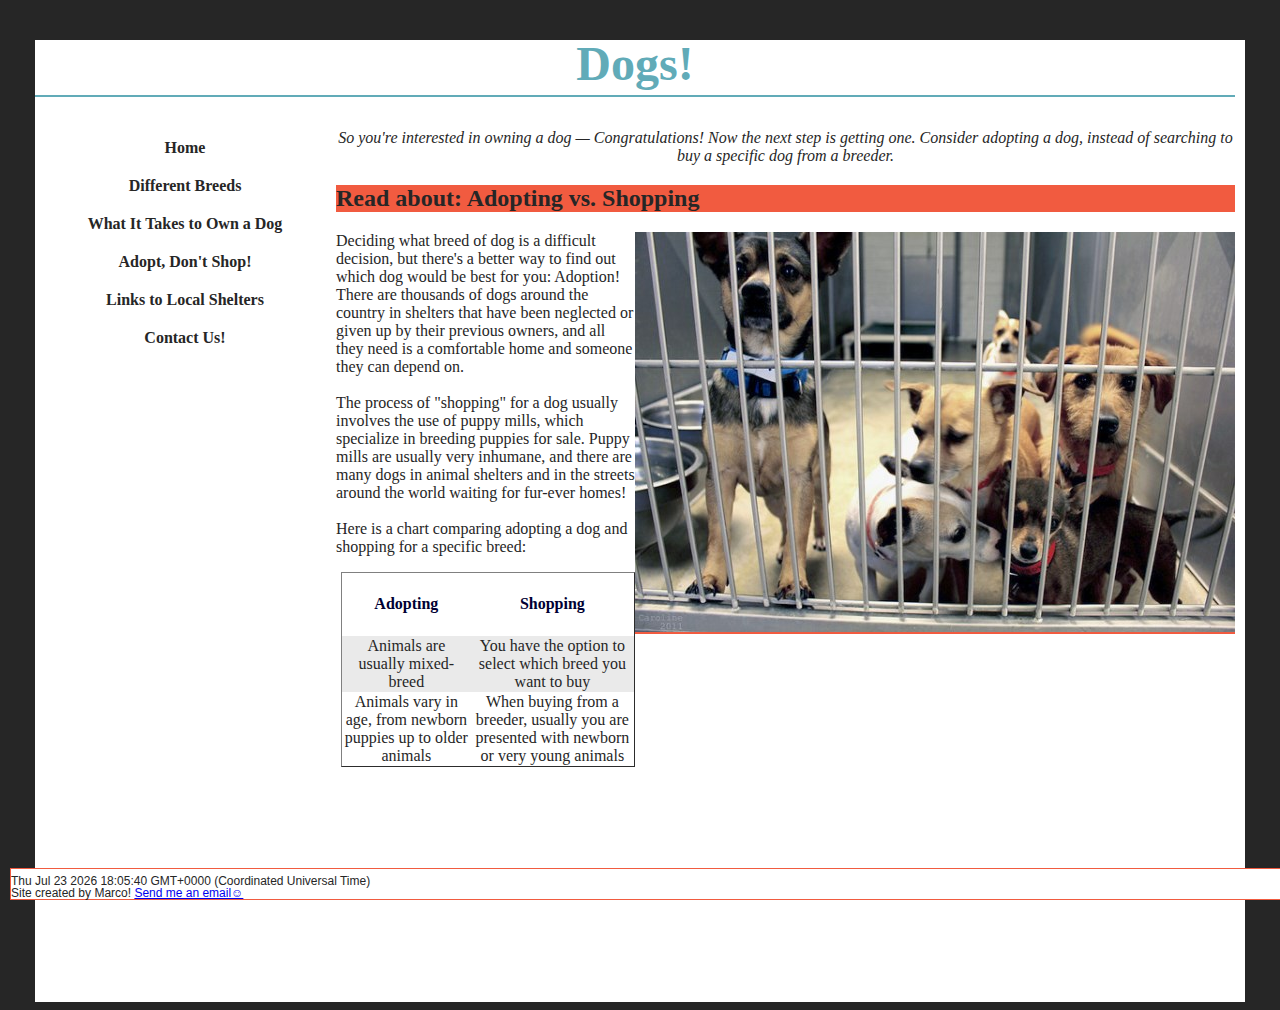
==== adopt.html @ 541af727 "inital upload" ====
<!DOCTYPE html>
<html lang="en">

<head>
	<title>Dogs! - Adopt, Don't Shop!</title>
	<meta charset="utf-8">
	<link href="site.css" rel="stylesheet">
	<link rel="icon" href="favicon.ico" type="image/x-icon">
	<link rel="shortcut icon" href="favicon.ico" type="image/x-icon">
	<script>
		function sayRead (who) {
			document.write("Read about: " + who);
		}
	</script>
</head>

<div id="wrapper">
<h1>Dogs!</h1>

<nav>
	<ul>
	   <li><a href="index.html">Home</a></li>
	   <li><a href="breeds.html">Different Breeds</a></li>
	   <li><a href="owning.html">What It Takes to Own a Dog</a></li>
	   <li><a href="adopt.html">Adopt, Don't Shop!</a></li>
	   <li><a href="links.html">Links to Local Shelters</a></li>
	   <li><a href="contact.html">Contact Us!</a></li>
	</ul>
</nav>

<div id="rightcol">
<body>
	<div class="text">
		
		<p class="intro">So you're interested in owning a dog &mdash; Congratulations! Now the next step 
		is getting one. Consider adopting a dog, instead of searching to buy a specific dog from a breeder.</p>
		
		<h2><script>
			sayRead ("Adopting vs. Shopping")
			document.write("<br>")
		</script></h2>
		
		<img src="images/shelter.jpg" width:"600" height:"400" alt=" ">
		<p>Deciding what breed of dog is a difficult decision, but there's a better way to find out which dog
		would be best for you: Adoption! There are thousands of dogs around the country in shelters that have
		been neglected or given up by their previous owners, and all they need is a comfortable home and someone
		they can depend on. <br><br> The process of &quot;shopping&quot; for a dog usually involves the use of
		puppy mills, which specialize in breeding puppies for sale. Puppy mills are usually very inhumane, and
		there are many dogs in animal shelters and in the streets around the world waiting for fur-ever homes!
		<br><br>
		Here is a chart comparing adopting a dog and shopping for a specific breed:
		<table border="1">
			<tr>
				<td><h4>Adopting</h4></td>
				<td><h4>Shopping</h4></td>
			</tr>
			<tr class="altrow">	
				<td>Animals are usually mixed-breed</td>
				<td>You have the option to select which breed you want to buy</td>
			</tr>
			<tr>
				<td>Animals vary in age, from newborn puppies up to older animals</td>
				<td>When buying from a breeder, usually you are presented with newborn or very young animals</td>
			</tr>
		</table>

	<footer>
		<p id="dnt"></p>
		<script>
			document.getElementById("dnt").innerHTML = Date();
		</script>
		Site created by Marco! <a href="mailto:email@mail.edu">Send me an email&#9786; </a>
	</footer>
</body>
</div>
</div>
---- site.css ----
body {background-color: #262626; 
		color: #262626;
		float: left;
		overflow: auto}
body.links {background-image: url(images/richmond.png);
			background-size: cover;
			background-repeat: no-repeat;
			background-position: center;
			color: #262626;}
h1 {color: #61abb8;
	font-family: Georgia, serif;
	text-align: center;
	line-height: 100%;
	font-size: 300%;
	padding-bottom: 7px;
	border-bottom: 2px solid #61abb8}
h2 {background-color: #f15b40;
	color: #262626;
	font-family: Georgia, serif;
	padding: 5 px;
	padding-top: 5 px}
h3 {color: #000033;
	font-family: Georgia, serif;
	text-decoration: underline;}
h4 {color: #000033;
	font-family: Georgia, serif;}
nav {text-align: center;
	 float: left;
	 width: 300px;}
nav ul {list-style-type: none;
		margin: 0;
		padding: 0}
nav a {text-decoration: none;
	   padding: 20 px;
	   display: block;
	   border-bottom: 10px;
	   padding: 10px;
	   font-family: Georgia, serif;
	   font-weight: bold}
nav a:link {color: #262626}
nav a:visited {color: #262626}
nav a:hover {color: #61abb8;
			 background-color: #262626}
footer {position:fixed;
		left:10px;
		bottom:0px;
		height:30px;
		width:100%;
		font-family:"Arial Black", Gadget, sans-serif;
		font-size: 0.75em;
		line-height: 0;
		border: 1px double #f15b40;
		background-color: #ffffff}
img {float: right;
	 padding-bottom: auto;
	 border-bottom: 2px double #f15b40}
table {margin: 5px;
	 border: 5 px solid #000033;
	 text-align: center;
	 border-spacing: 0;}
caption {font-family: Georgia, serif;
	   font-weight: bold;
	   font-size: 1em;
	   padding-bottom: 0.5:}
th, td {border-style: none;
	  padding: 0.5 em;}
.altrow {background-color:#eaeaea;}
.altcell {text-align: left}
.intro {font-style: italic;
		text-align: center}
.text {font-family: "Times New Roman", Times, serif;}
.link {font-style: italic;
		text-align: center;
		padding-top: 10px;}
#wrapper {margin-left: auto;
		  margin-right: auto;
		  width: 80%;
		  min-width: 1200px;
		  max-width: 1400 px;
		  background-color: #ffffff;
		  color: #262626;
		  padding-bottom: 230px;
		  padding-right: 10px}
#rightcol {margin-left: 301px;
		   background-color: #ffffff}
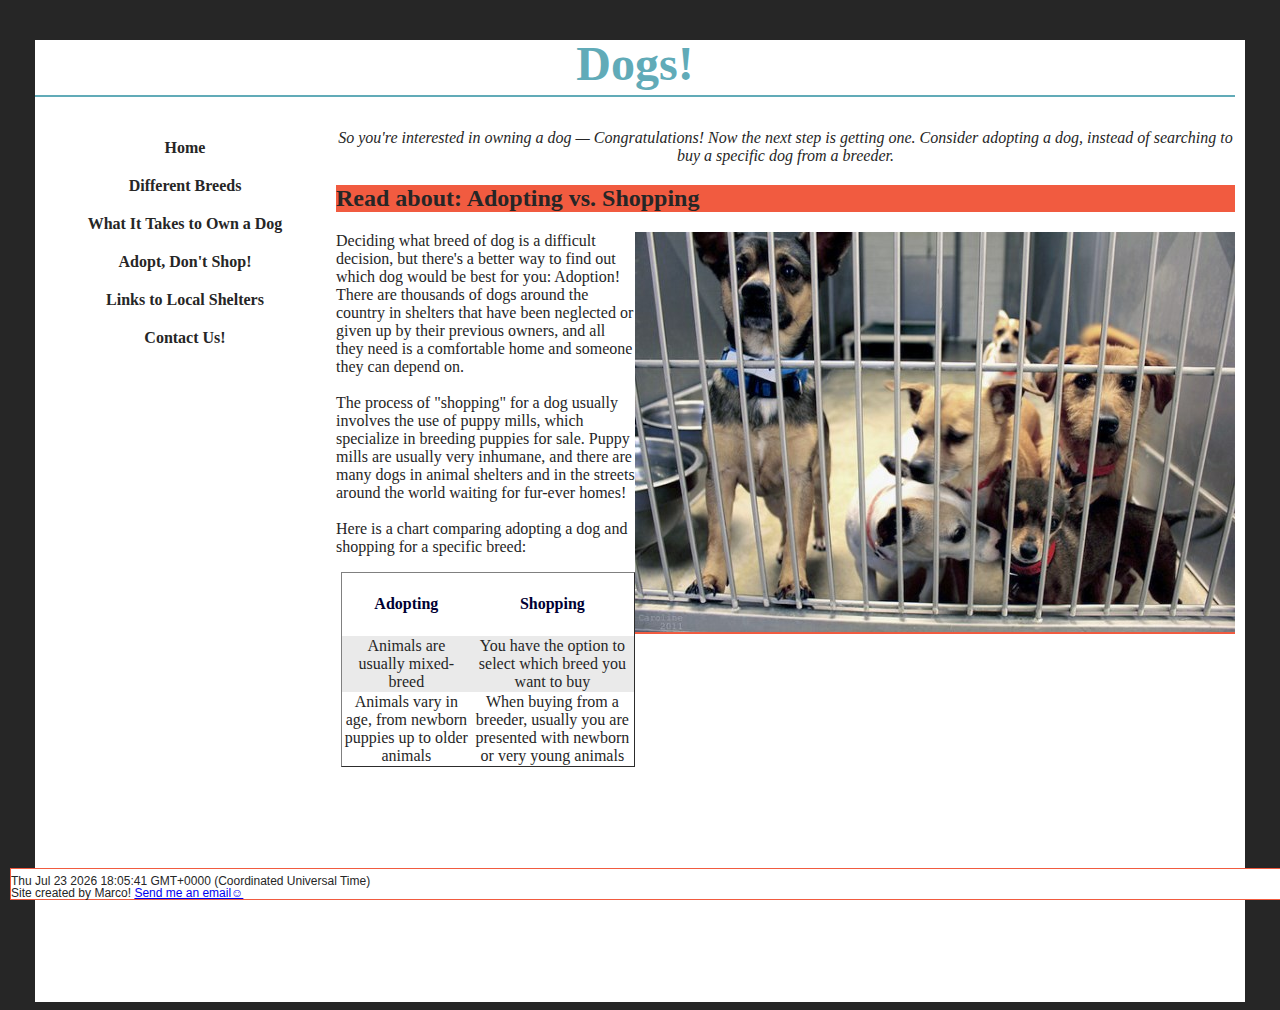
==== commit bc1135f9: "2nd itineration" ====
--- a/adopt.html
+++ b/adopt.html
@@ -8,32 +8,29 @@
 	<link rel="icon" href="favicon.ico" type="image/x-icon">
 	<link rel="shortcut icon" href="favicon.ico" type="image/x-icon">
 	<script>
-		function sayRead (who) {
-			document.write("Read about: " + who);
-		}
+		function sayRead (who) {document.write("Read about: " + who);}
 	</script>
 </head>
 
 <div id="wrapper">
-<h1>Dogs!</h1>
+	<h1>Dogs!</h1>
 
-<nav>
-	<ul>
-	   <li><a href="index.html">Home</a></li>
-	   <li><a href="breeds.html">Different Breeds</a></li>
-	   <li><a href="owning.html">What It Takes to Own a Dog</a></li>
-	   <li><a href="adopt.html">Adopt, Don't Shop!</a></li>
-	   <li><a href="links.html">Links to Local Shelters</a></li>
-	   <li><a href="contact.html">Contact Us!</a></li>
-	</ul>
-</nav>
+	<nav>
+		<ul>
+			<li><a href="index.html">Home</a></li>
+			<li><a href="breeds.html">Different Breeds</a></li>
+			<li><a href="owning.html">What It Takes to Own a Dog</a></li>
+			<li><a href="adopt.html">Adopt, Don't Shop!</a></li>
+			<li><a href="links.html">Links to Local Shelters</a></li>
+			<li><a href="contact.html">Contact Us!</a></li>
+		</ul>
+	</nav>
 
-<div id="rightcol">
-<body>
+	<div id="rightcol">
+	<body>
 	<div class="text">
 		
-		<p class="intro">So you're interested in owning a dog &mdash; Congratulations! Now the next step 
-		is getting one. Consider adopting a dog, instead of searching to buy a specific dog from a breeder.</p>
+		<p class="intro">So you're interested in owning a dog &mdash; Congratulations! Now the next step is getting one. Consider adopting a dog, instead of searching to buy a specific dog from a breeder.</p>
 		
 		<h2><script>
 			sayRead ("Adopting vs. Shopping")
@@ -63,6 +60,7 @@
 				<td>When buying from a breeder, usually you are presented with newborn or very young animals</td>
 			</tr>
 		</table>
+	</div>
 
 	<footer>
 		<p id="dnt"></p>
@@ -71,6 +69,8 @@
 		</script>
 		Site created by Marco! <a href="mailto:email@mail.edu">Send me an email&#9786; </a>
 	</footer>
-</body>
+	</body>
+	</div>
 </div>
-</div>+
+</html>--- a/site.css
+++ b/site.css
@@ -69,9 +69,6 @@
 .intro {font-style: italic;
 		text-align: center}
 .text {font-family: "Times New Roman", Times, serif;}
-.link {font-style: italic;
-		text-align: center;
-		padding-top: 10px;}
 #wrapper {margin-left: auto;
 		  margin-right: auto;
 		  width: 80%;
